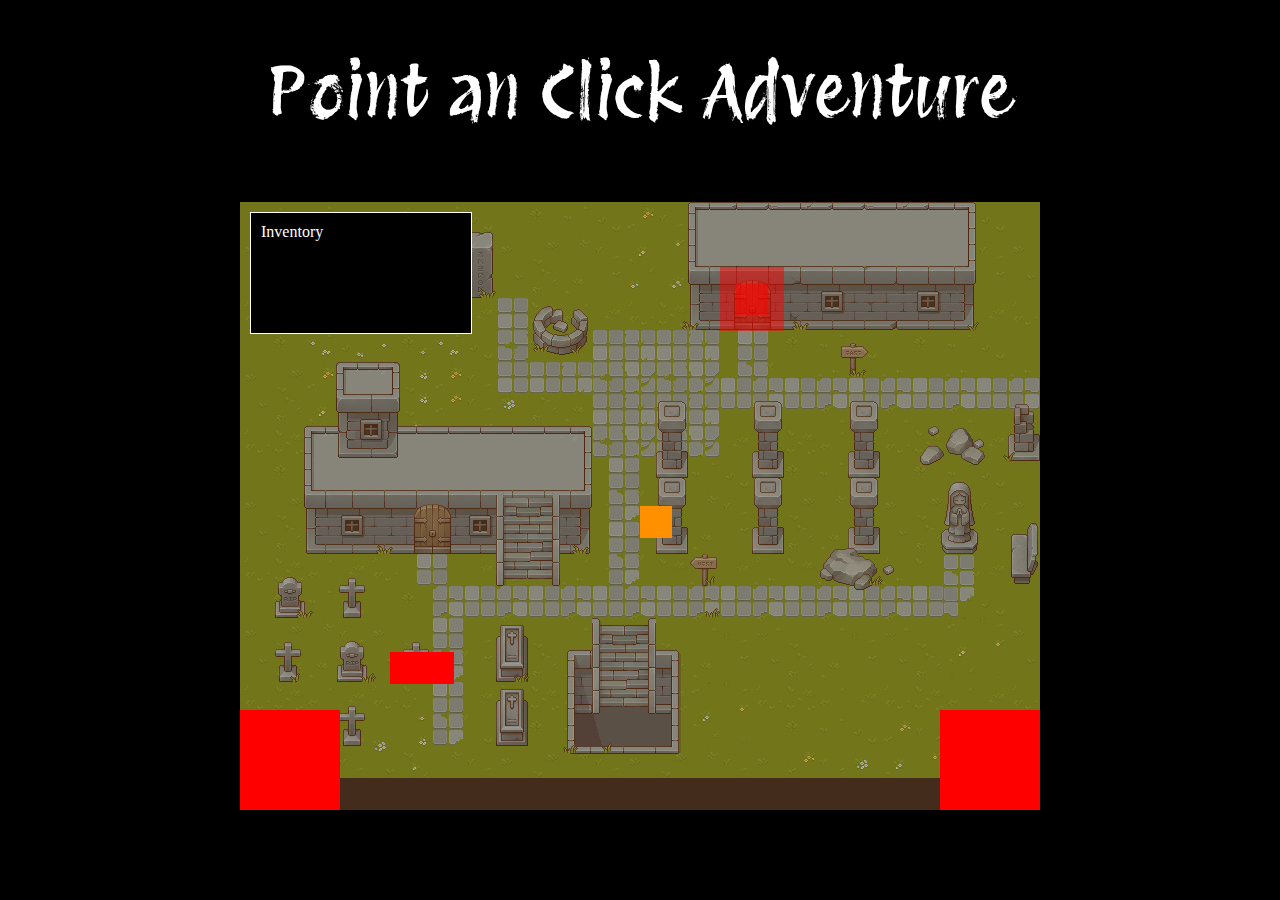
==== index2.html @ ba85efab "iventory" ====
<!DOCTYPE html>
<html lang="en">

<head>
    <link rel="preconnect" href="https://fonts.googleapis.com">
    <link rel="preconnect" href="https://fonts.gstatic.com" crossorigin>
    <link href="https://fonts.googleapis.com/css2?family=Dela+Gothic+One&family=Protest+Revolution&display=swap"
        rel="stylesheet">
    <meta charset="UTF-8">
    <meta name="viewport" content="width=device-width, initial-scale=1.0">
    <link rel="stylesheet" href="style/main.css">
    <title>point and click game</title>
</head>

<body>
    <div id="title">
        <h1 id="mainTitle">Point an Click Adventure</h1>
    </div>

    <div id="gameWindow">
        <div id="dialogBar" class="foreground">
            <div id="setMainDialog">
                <div id="mainCharacterSpeech" class="foreground"></div>

                <div id="counterSpeech" class="foreground"></div>
                <div id="brownBar"></div>
            </div>

        </div>
        <div id="inventoryBox" class="foreground">
            <p>Inventory</p>
            <ul id="inventoryList">
            </ul>
        </div>
        <!--foreground items-->
        <div id="key1" class="foreground"></div>
        <div id="door1" class="foreground"></div>
        <div id="door2" class="foreground"></div>
        <div id="sign" class="foreground"></div>
        <!--maincharacter-->
        <div id="mainCharacter" class="heroCharacter">

        </div>
        <!--background-->
        <div id="tilemap" class="background">
            <img src="assets/img/background/tilemap1.jpg" draggable="false" alt="tilemap level 1">
        </div>






    </div>
    <script src="javascript/main.js"></script>
</body>

</html>
---- style/main.css ----
body {
    display: grid;
    grid-template-columns: auto 800px auto;
    grid-template-rows: auto 608px auto;
    gap: 20px;
    margin: 0px;
    background-color: #000000;
}

h1 {
    color: #ffffff;
}

p {
    margin: 0;
}

/* id */
#title {
    grid-column-start: 2;
    grid-row-start: 1;
    text-align: center;
}

#mainTitle {
    font-family: "Protest Revolution", sans-serif;
    font-weight: 400;
    font-style: normal;
    font-size: 450%;
}

#gameWindow {
    position: relative;
    width: 800px;
    height: 608px;
    grid-column-start: 2;
    grid-row-start: 2;
    background-color: #00ffff;
}

/*foreground*/
#door1 {
    width: 64px;
    height: 64px;
    background-color: #ff0000;
    opacity: 0.5;
    top: 65px;
    left: 480px;
}

#door2 {
    width: 44px;
    height: 64px;
    top: 294px;
    left: 171px;
}

#key1 {
    width: 32px;
    height: 32px;
    background-color: #ff0000;
    opacity: 0.5;
    top: 81px;
    left: 496px;
}


#sign {
    width: 64px;
    height: 32px;
    background-color: #ff0000;
    top: 450px;
    left: 150px;
}

/*inventorybox*/
#inventoryBox {
    display: relative;
    left: 10px;
    top: 10px;
    height: 100px;
    width: 200px;
    color: #ffffff;
    background-color: #000000;
    border: #ffffff 1px solid;
    padding: 10px;
    z-index: 101;
}

/* main character */
#mainCharacter {
    width: 32px;
    height: 32px;
    background-color: #ff9100;
    left: 400px;
    top: 304px;
}

#dialogBar {
    bottom: 0px;
}

#setMainDialog {
    position: relative;
    height: 64px;
    width: 800px;
}

#brownBar {
    position: absolute;
    height: 32px;
    width: 800px;
    background-color: #442c1c;
    bottom: 0px;
}

#mainCharacterSpeech {
    left: 0px;
    bottom: 0px;
    background-color: red;
    width: 100px;
    height: 100px;
}

#counterSpeech {
    right: 0px;
    bottom: 0px;
    background-color: red;
    width: 100px;
    height: 100px;
}

#tilemap {
    width: 800px;
    height: 608px;
    top: 0px;
}

/* classes */
.foreground {
    position: absolute;
    z-index: 1000;


}

.heroCharacter {
    position: absolute;
    z-index: 100;
    transition: all 0.8s ease-in-out;
}

.background {
    position: absolute;
    z-index: 0;
}
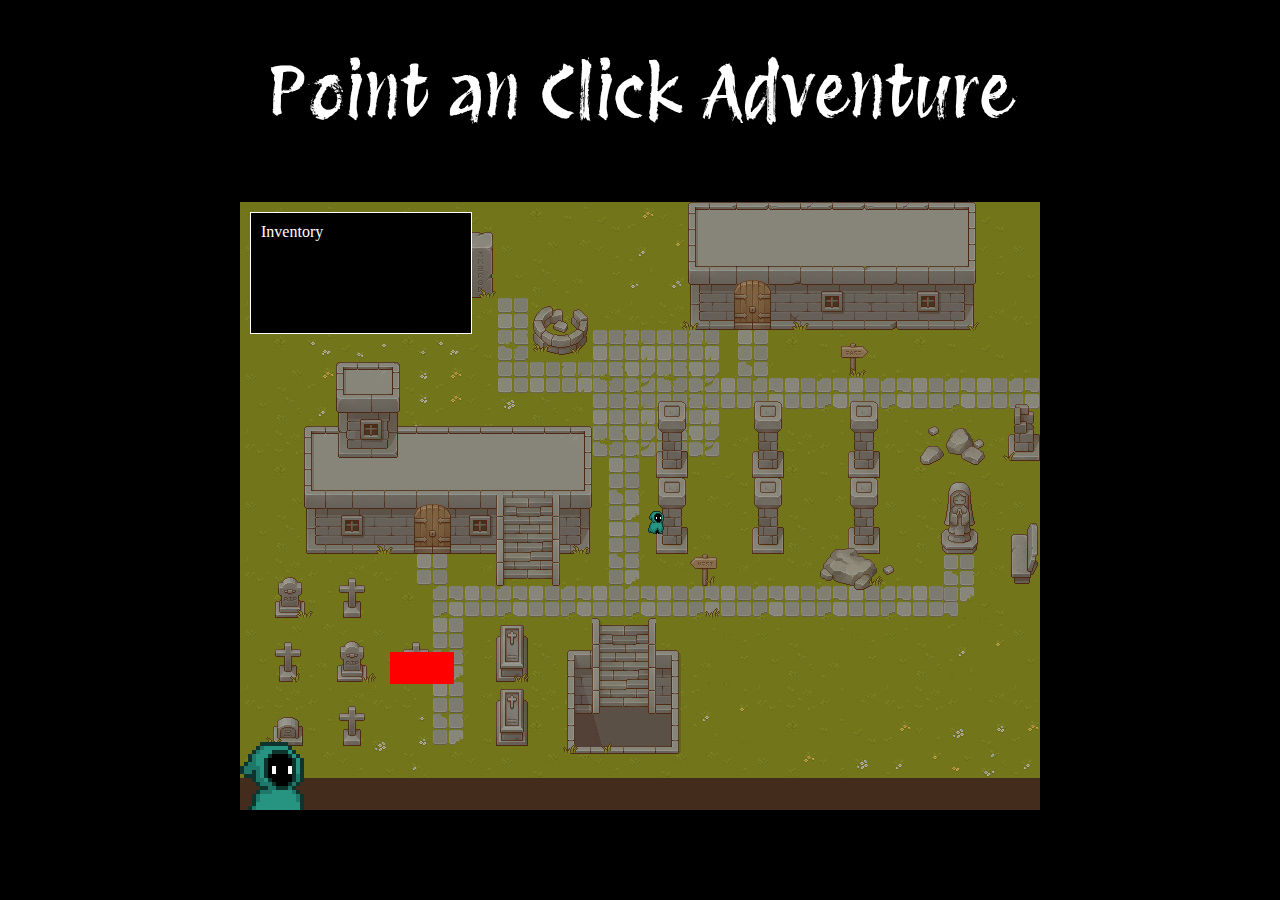
==== commit 8a3b1806: "continueing with javascript and making the speech" ====
--- a/index2.html
+++ b/index2.html
@@ -20,9 +20,15 @@
     <div id="gameWindow">
         <div id="dialogBar" class="foreground">
             <div id="setMainDialog">
-                <div id="mainCharacterSpeech" class="foreground"></div>
+                <div id="mainCharacterAvatar" class="foreground">
+                    <img src="assets/img/character/portairt.png" alt="The main character avatar">
+                </div>
+                <div id="mainCharacterSpeech" class="foreground speech-bubble">...</div>
+                <div id="counterAvatar" class="foreground">
+                    <img src="assets/img/textures/portairStatue.png" id="portairStatue" alt="counterAvatar">
+                </div>
 
-                <div id="counterSpeech" class="foreground"></div>
+                <div id="counterSpeech" class="foreground speech-bubble">...</div>
                 <div id="brownBar"></div>
             </div>
 
@@ -37,21 +43,19 @@
         <div id="door1" class="foreground"></div>
         <div id="door2" class="foreground"></div>
         <div id="sign" class="foreground"></div>
+        <div id="statue" class="foreground"></div>
         <!--maincharacter-->
         <div id="mainCharacter" class="heroCharacter">
-
+            <img src="assets/img/character/animated-character-1-idle.gif" id="mcImage" draggable="false"
+                alt="maincharacter puppet">
         </div>
         <!--background-->
         <div id="tilemap" class="background">
             <img src="assets/img/background/tilemap1.jpg" draggable="false" alt="tilemap level 1">
         </div>
 
+    </div>
 
-
-
-
-
-    </div>
     <script src="javascript/main.js"></script>
 </body>
 
--- a/style/main.css
+++ b/style/main.css
@@ -42,7 +42,7 @@
 #door1 {
     width: 64px;
     height: 64px;
-    background-color: #ff0000;
+
     opacity: 0.5;
     top: 65px;
     left: 480px;
@@ -58,7 +58,7 @@
 #key1 {
     width: 32px;
     height: 32px;
-    background-color: #ff0000;
+
     opacity: 0.5;
     top: 81px;
     left: 496px;
@@ -71,6 +71,13 @@
     background-color: #ff0000;
     top: 450px;
     left: 150px;
+}
+
+#statue {
+    width: 32px;
+    height: 64px;
+    top: 283px;
+    right: 64px;
 }
 
 /*inventorybox*/
@@ -88,10 +95,11 @@
 }
 
 /* main character */
+
 #mainCharacter {
     width: 32px;
     height: 32px;
-    background-color: #ff9100;
+
     left: 400px;
     top: 304px;
 }
@@ -114,20 +122,38 @@
     bottom: 0px;
 }
 
-#mainCharacterSpeech {
+/*dailog part*/
+
+#mainCharacterAvatar {
     left: 0px;
     bottom: 0px;
-    background-color: red;
-    width: 100px;
-    height: 100px;
+    width: 72px;
+    height: 68px;
+}
+
+#mainCharacterSpeech {
+    left: 72px;
+    top: 0px;
+}
+
+#counterAvatar {
+    right: 0px;
+    bottom: 0px;
+    width: 144px;
+    height: 136px;
+    opacity: 0;
 }
 
 #counterSpeech {
-    right: 0px;
-    bottom: 0px;
-    background-color: red;
-    width: 100px;
-    height: 100px;
+    right: 144px;
+    top: 0px;
+
+}
+
+#portairStatue {
+    width: 144px;
+    height: 136px;
+
 }
 
 #tilemap {
@@ -153,4 +179,15 @@
 .background {
     position: absolute;
     z-index: 0;
+}
+
+.speech-bubble {
+    background-color: #ffffff;
+    border-radius: 60px;
+    color: #000000;
+    padding: 5px 20px 5px 20px;
+    font: 12px;
+    max-width: 300px;
+    opacity: 0;
+    transition: all 0.8s ease-in-out;
 }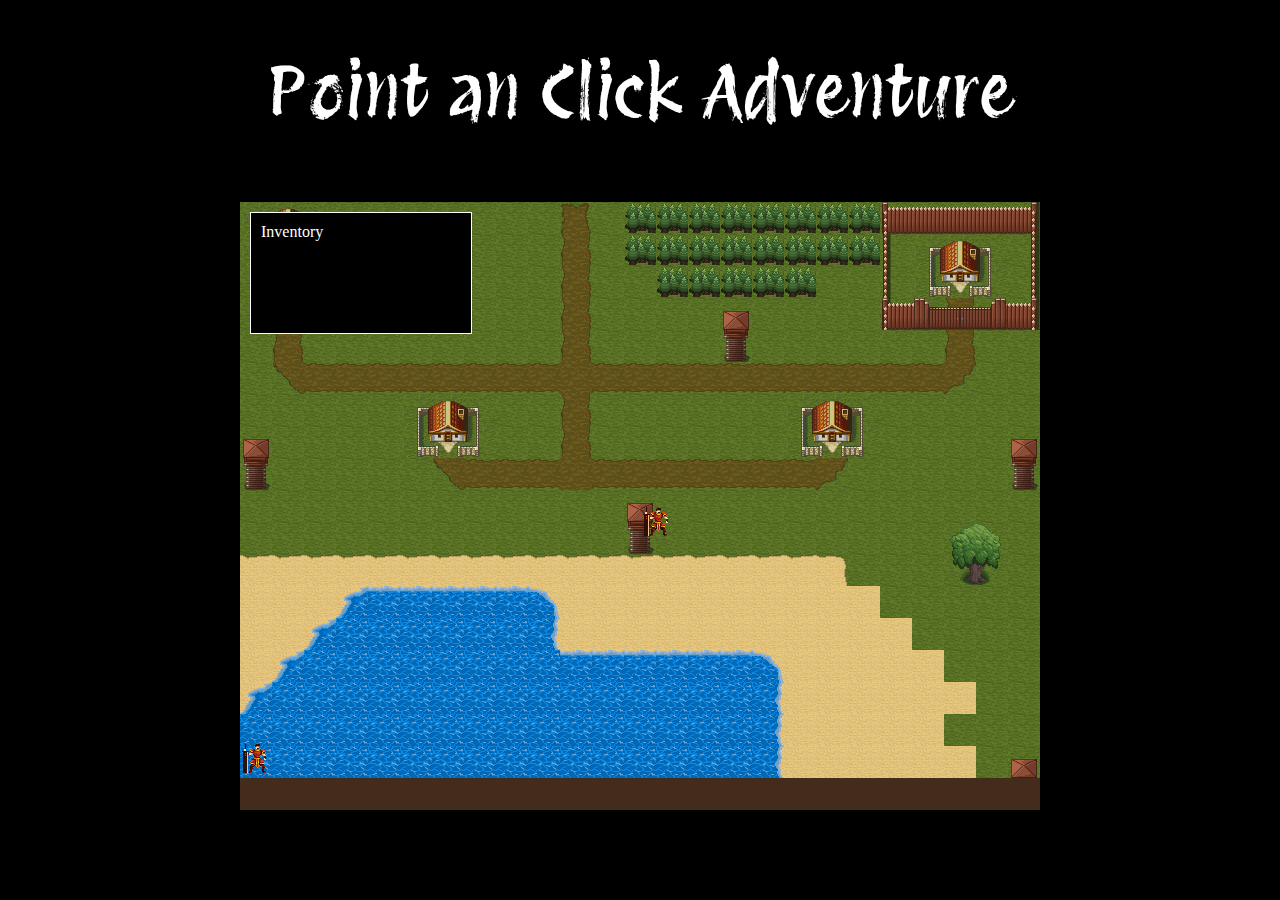
==== commit 53f4c960: "my own assets" ====
--- a/index2.html
+++ b/index2.html
@@ -21,11 +21,11 @@
         <div id="dialogBar" class="foreground">
             <div id="setMainDialog">
                 <div id="mainCharacterAvatar" class="foreground">
-                    <img src="assets/img/character/portairt.png" alt="The main character avatar">
+                    <img src="assets/imgmine/mcportrait.png" alt="The main character avatar">
                 </div>
                 <div id="mainCharacterSpeech" class="foreground speech-bubble">...</div>
                 <div id="counterAvatar" class="foreground">
-                    <img src="assets/img/textures/portairStatue.png" id="portairStatue" alt="counterAvatar">
+                    <img src="assets/imgmine/watchtower.png" id="portairStatue" alt="counterAvatar">
                 </div>
 
                 <div id="counterSpeech" class="foreground speech-bubble">...</div>
@@ -46,15 +46,18 @@
         <div id="statue" class="foreground"></div>
         <!--maincharacter-->
         <div id="mainCharacter" class="heroCharacter">
-            <img src="assets/img/character/animated-character-1-idle.gif" id="mcImage" draggable="false"
-                alt="maincharacter puppet">
+            <img src="assets/imgmine/fire_knight_1.gif" id="mcImage" draggable="false" alt="maincharacter puppet">
         </div>
         <!--background-->
         <div id="tilemap" class="background">
-            <img src="assets/img/background/tilemap1.jpg" draggable="false" alt="tilemap level 1">
+            <img src="assets/imgmine/map.png" draggable="false" alt="tilemap level 1">
         </div>
 
     </div>
+    <audio id="mcAudio">
+        <source>
+    </audio>
+    <audio id="cAudio" src="assets/audio/high pitch voice.mp3"></audio>
 
     <script src="javascript/main.js"></script>
 </body>
--- a/style/main.css
+++ b/style/main.css
@@ -71,6 +71,7 @@
     background-color: #ff0000;
     top: 450px;
     left: 150px;
+    opacity: 0;
 }
 
 #statue {
@@ -142,18 +143,17 @@
     width: 144px;
     height: 136px;
     opacity: 0;
+    transition: all 1s ease-in-out;
 }
 
 #counterSpeech {
     right: 144px;
     top: 0px;
-
 }
 
 #portairStatue {
     width: 144px;
     height: 136px;
-
 }
 
 #tilemap {
@@ -166,8 +166,6 @@
 .foreground {
     position: absolute;
     z-index: 1000;
-
-
 }
 
 .heroCharacter {
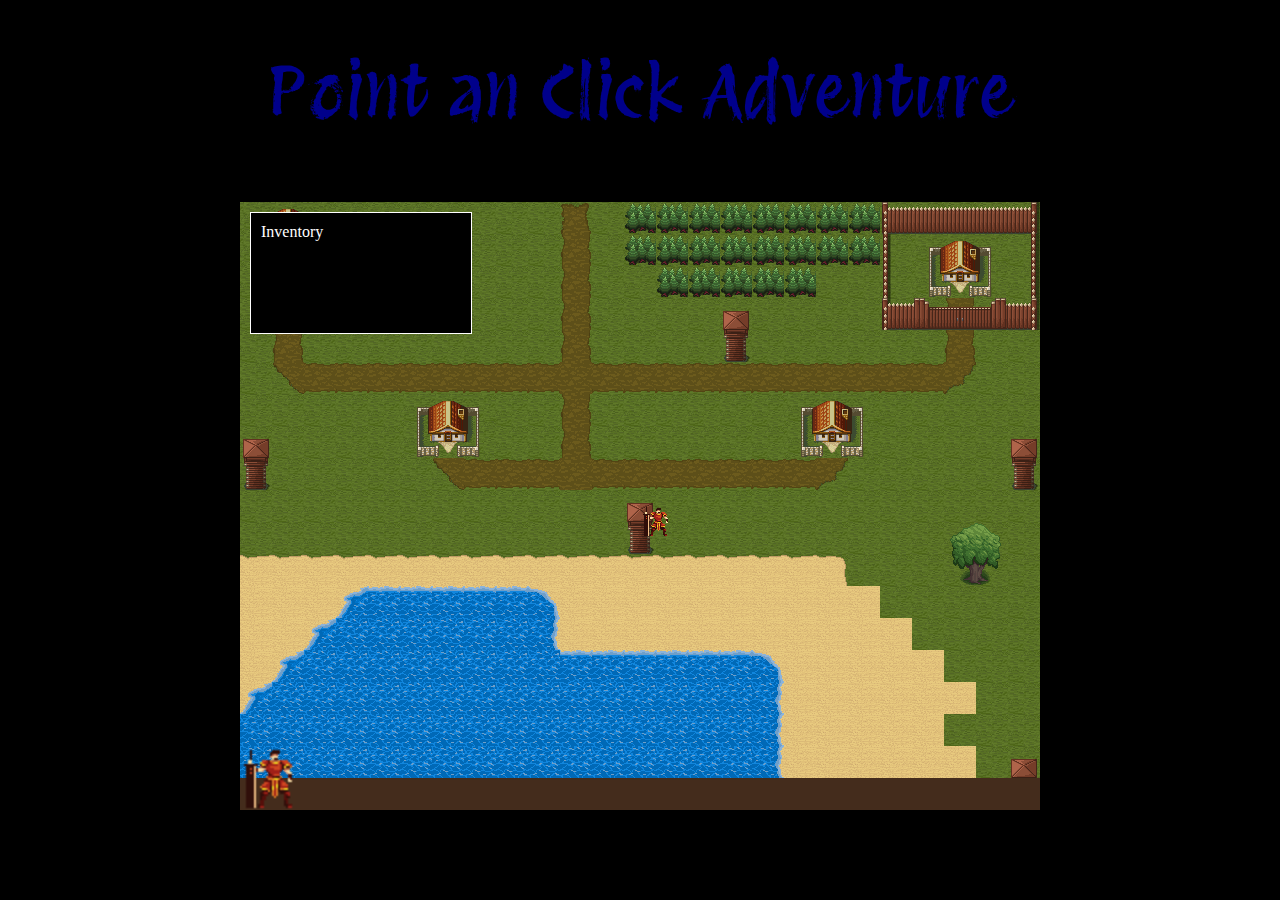
==== commit a557b2ef: "css" ====
--- a/index2.html
+++ b/index2.html
@@ -21,7 +21,7 @@
         <div id="dialogBar" class="foreground">
             <div id="setMainDialog">
                 <div id="mainCharacterAvatar" class="foreground">
-                    <img src="assets/imgmine/mcportrait.png" alt="The main character avatar">
+                    <img src="assets/imgmine/mcportrait.png" id="mcportrait" alt="The main character avatar">
                 </div>
                 <div id="mainCharacterSpeech" class="foreground speech-bubble">...</div>
                 <div id="counterAvatar" class="foreground">
@@ -43,7 +43,10 @@
         <div id="door1" class="foreground"></div>
         <div id="door2" class="foreground"></div>
         <div id="sign" class="foreground"></div>
-        <div id="statue" class="foreground"></div>
+        <div id="statue1" class="foreground"></div>
+        <div id="house1" class="foreground"></div>
+        <div id="house2" class="foreground"></div>
+        <div id="thehouse" class="foreground"></div>
         <!--maincharacter-->
         <div id="mainCharacter" class="heroCharacter">
             <img src="assets/imgmine/fire_knight_1.gif" id="mcImage" draggable="false" alt="maincharacter puppet">
--- a/style/main.css
+++ b/style/main.css
@@ -27,6 +27,7 @@
     font-weight: 400;
     font-style: normal;
     font-size: 450%;
+    color: darkblue;
 }
 
 #gameWindow {
@@ -55,6 +56,27 @@
     left: 171px;
 }
 
+#house1 {
+    top: 200px;
+    left: 170px;
+    width: 70px;
+    height: 55px;
+}
+
+#house2 {
+    top: 200px;
+    right: 170px;
+    width: 70px;
+    height: 55px;
+}
+
+#thehouse {
+    top: 0;
+    right: 0px;
+    width: 160px;
+    height: 130px;
+}
+
 #key1 {
     width: 32px;
     height: 32px;
@@ -74,11 +96,12 @@
     opacity: 0;
 }
 
-#statue {
+#statue1 {
     width: 32px;
-    height: 64px;
-    top: 283px;
-    right: 64px;
+    height: 50px;
+
+    top: 238px;
+    right: 0px;
 }
 
 /*inventorybox*/
@@ -128,8 +151,8 @@
 #mainCharacterAvatar {
     left: 0px;
     bottom: 0px;
-    width: 72px;
-    height: 68px;
+    width: 64px;
+    height: 64px;
 }
 
 #mainCharacterSpeech {
@@ -140,8 +163,8 @@
 #counterAvatar {
     right: 0px;
     bottom: 0px;
-    width: 144px;
-    height: 136px;
+    width: 64px;
+    height: 128px;
     opacity: 0;
     transition: all 1s ease-in-out;
 }
@@ -152,8 +175,13 @@
 }
 
 #portairStatue {
-    width: 144px;
-    height: 136px;
+    width: 64px;
+    height: 128px;
+}
+
+#mcportrait {
+    width: 64px;
+    height: 64px;
 }
 
 #tilemap {
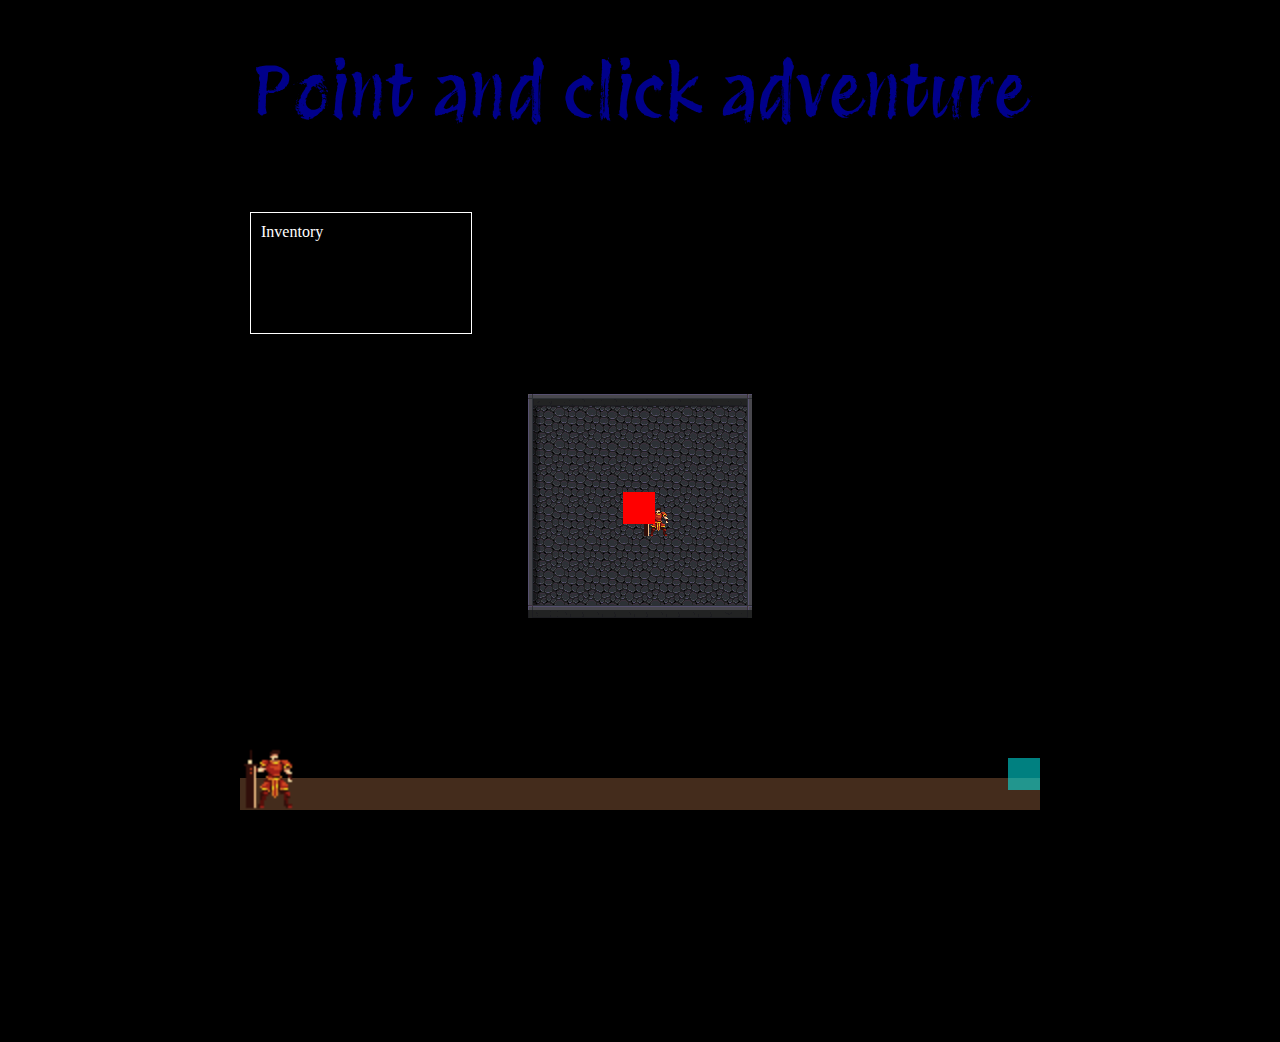
==== commit e58f9ca9: "backgrounds and the chest +key1 still need to make house 1 2 and 3 then i'm done" ====
--- a/index2.html
+++ b/index2.html
@@ -47,6 +47,7 @@
         <div id="house1" class="foreground"></div>
         <div id="house2" class="foreground"></div>
         <div id="thehouse" class="foreground"></div>
+        <div id="chest1" class="foreground"></div>
         <!--maincharacter-->
         <div id="mainCharacter" class="heroCharacter">
             <img src="assets/imgmine/fire_knight_1.gif" id="mcImage" draggable="false" alt="maincharacter puppet">
@@ -55,10 +56,15 @@
         <div id="tilemap" class="background">
             <img src="assets/imgmine/map.png" draggable="false" alt="tilemap level 1">
         </div>
-
+        <div id="house1img">
+            <img src="assets/imgmine/andere huisjes.png" alt="house1 with chest">
+        </div>
+        <div id="house1imgopen">
+            <img src="assets/imgmine/andere huisjes kist open.png" alt="house1 with chest">
+        </div>
     </div>
     <audio id="mcAudio">
-        <source>
+        <source src="assets/audio/Gibberish - Sound Effect_01.mp3">
     </audio>
     <audio id="cAudio" src="assets/audio/high pitch voice.mp3"></audio>
 
--- a/style/main.css
+++ b/style/main.css
@@ -36,31 +36,17 @@
     height: 608px;
     grid-column-start: 2;
     grid-row-start: 2;
-    background-color: #00ffff;
+    background-color: #000000;
 }
 
 /*foreground*/
-#door1 {
-    width: 64px;
-    height: 64px;
-
-    opacity: 0.5;
-    top: 65px;
-    left: 480px;
-}
-
-#door2 {
-    width: 44px;
-    height: 64px;
-    top: 294px;
-    left: 171px;
-}
 
 #house1 {
     top: 200px;
     left: 170px;
     width: 70px;
     height: 55px;
+
 }
 
 #house2 {
@@ -80,10 +66,10 @@
 #key1 {
     width: 32px;
     height: 32px;
-
     opacity: 0.5;
-    top: 81px;
-    left: 496px;
+    bottom: 20px;
+    Right: 0px;
+    background-color: #00ffff;
 }
 
 
@@ -102,6 +88,14 @@
 
     top: 238px;
     right: 0px;
+}
+
+#chest1 {
+    width: 32px;
+    height: 32px;
+    background-color: #ff0000;
+    top: 290px;
+    right: 385px;
 }
 
 /*inventorybox*/
@@ -188,6 +182,21 @@
     width: 800px;
     height: 608px;
     top: 0px;
+    opacity: 0;
+}
+
+#house1img {
+    opacity: 1;
+    width: auto;
+    height: auto;
+    margin: 192px 288px;
+}
+
+#house1imgopen {
+    opacity: 0;
+    width: auto;
+    height: auto;
+    margin: 192px 288px;
 }
 
 /* classes */
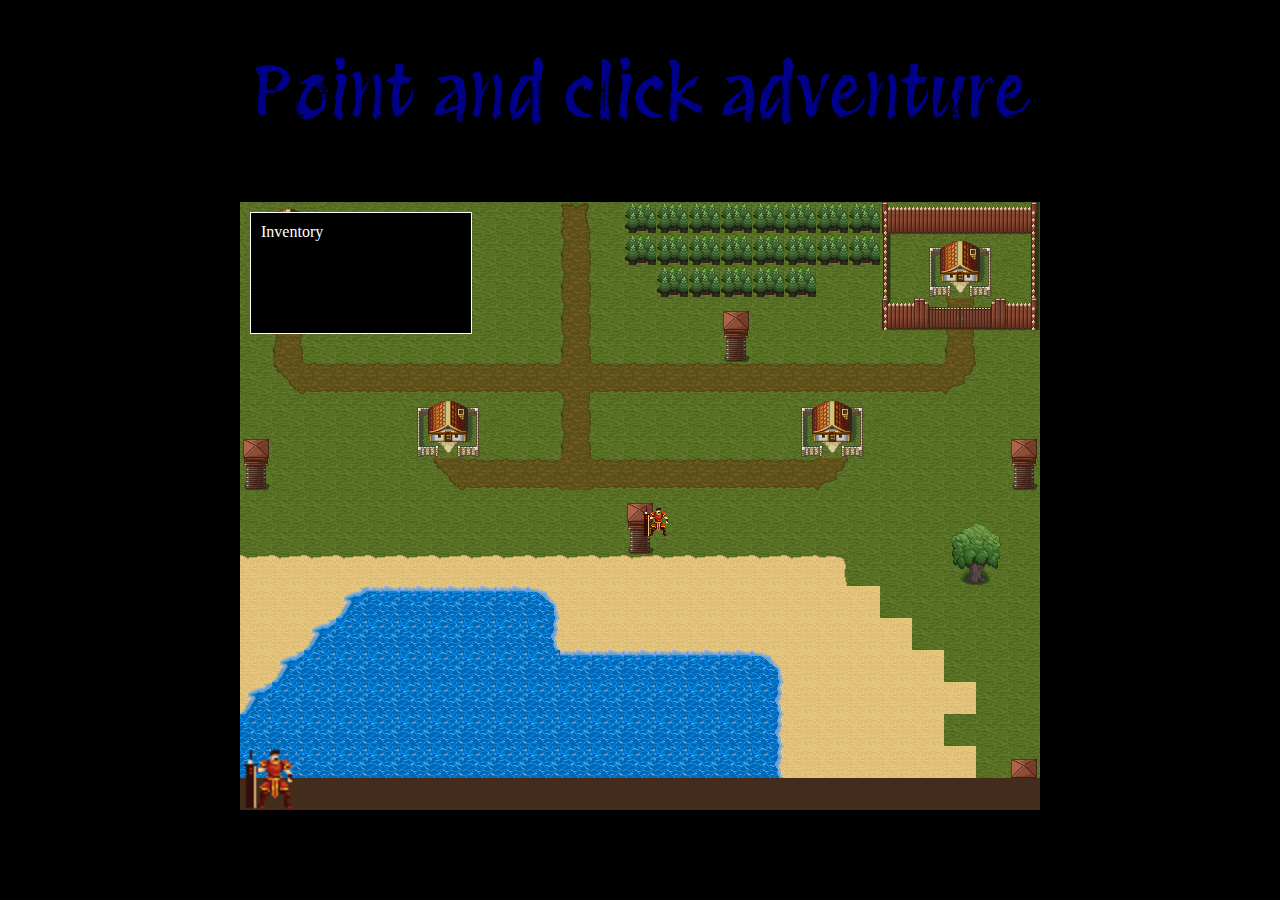
==== commit 35c8ebf1: "making the keys work" ====
--- a/index2.html
+++ b/index2.html
@@ -48,6 +48,8 @@
         <div id="house2" class="foreground"></div>
         <div id="thehouse" class="foreground"></div>
         <div id="chest1" class="foreground"></div>
+        <div id="stfuDuke" class="heroCharacter"></div>
+        <div id="key2" class="foreground"></div>
         <!--maincharacter-->
         <div id="mainCharacter" class="heroCharacter">
             <img src="assets/imgmine/fire_knight_1.gif" id="mcImage" draggable="false" alt="maincharacter puppet">
--- a/style/main.css
+++ b/style/main.css
@@ -69,23 +69,12 @@
     opacity: 0.5;
     bottom: 20px;
     Right: 0px;
-    background-color: #00ffff;
-}
-
-
-#sign {
-    width: 64px;
-    height: 32px;
-    background-color: #ff0000;
-    top: 450px;
-    left: 150px;
-    opacity: 0;
-}
+}
+
 
 #statue1 {
     width: 32px;
     height: 50px;
-
     top: 238px;
     right: 0px;
 }
@@ -93,9 +82,23 @@
 #chest1 {
     width: 32px;
     height: 32px;
-    background-color: #ff0000;
     top: 290px;
     right: 385px;
+}
+
+#stfuDuke {
+    z-index: 500;
+    width: 244px;
+    height: 244px;
+    top: 182px;
+    right: 278px;
+}
+
+#key2 {
+    width: 16px;
+    height: 16px;
+    top: 5px;
+    left: 600px;
 }
 
 /*inventorybox*/
@@ -182,11 +185,12 @@
     width: 800px;
     height: 608px;
     top: 0px;
-    opacity: 0;
+    opacity: 1;
 }
 
 #house1img {
-    opacity: 1;
+    z-index: 1002;
+    opacity: 0;
     width: auto;
     height: auto;
     margin: 192px 288px;
@@ -196,7 +200,7 @@
     opacity: 0;
     width: auto;
     height: auto;
-    margin: 192px 288px;
+    margin: -433px 288px;
 }
 
 /* classes */
